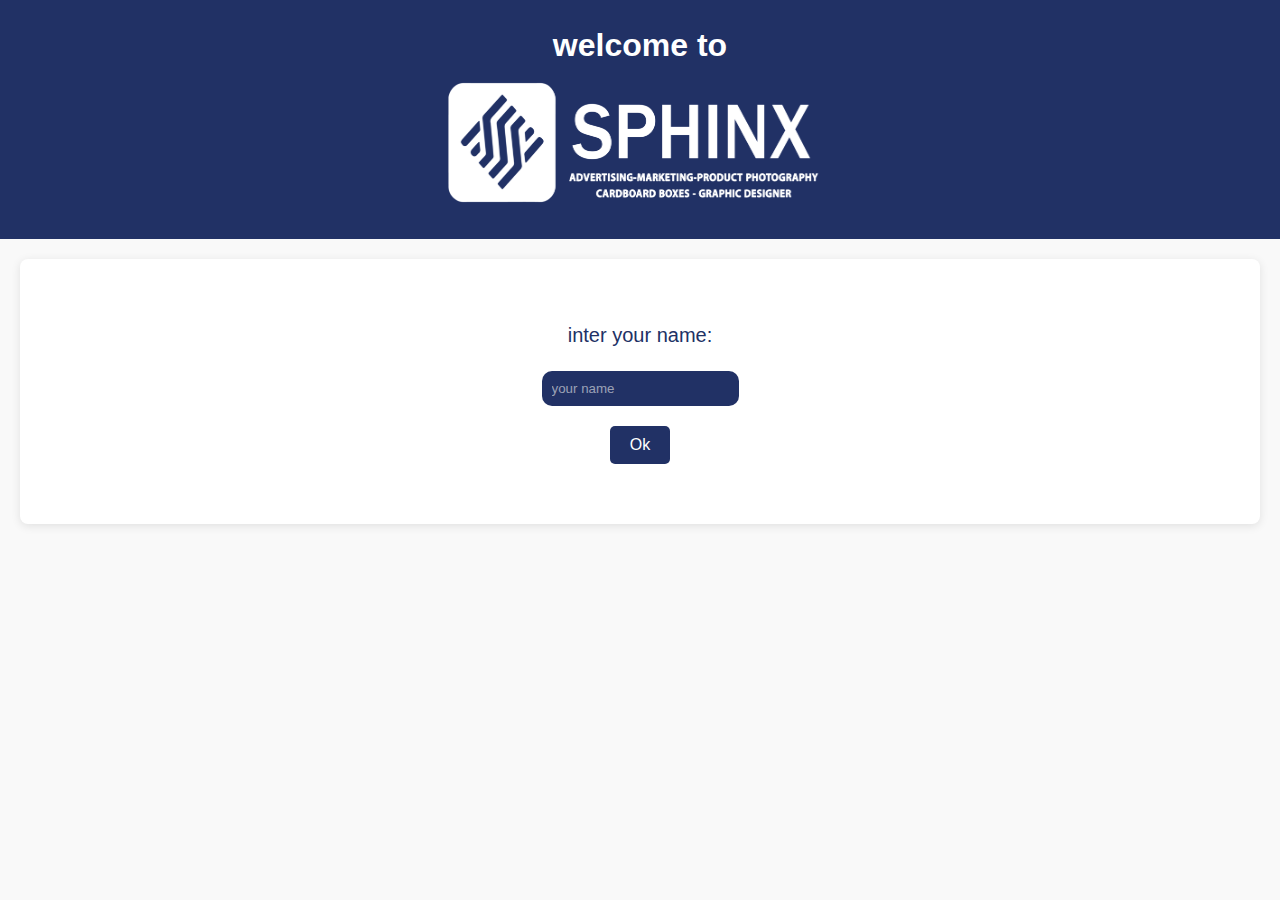
==== index.html @ e3f118b9 "Add files via upload" ====
<!DOCTYPE html>
<html lang="ar">
<head>
    <meta charset="UTF-8">
    <meta name="viewport" content="width=device-width, initial-scale=1.0">
    <meta name="theme-color" content="#213165">
    <title>Sphinx | Welcome</title>
    <link rel="stylesheet" href="styles.css">
</head>
<header>
    <h1 class="f-h1">welcome to</h1>
    <img class="f-icon-img" src="imgs/sphinx  png.png" alt="sphinximg">
</header>
    <section>
        <center>
            <div id="welcome-section">
                <label for="username">inter your name:</label>
                <center><form><input type="text" id="username" placeholder="your name" required></form></center>
                <button onclick="storeUsername()">Ok</button>
            </div>        
            <div id="welcome-message" style="display: none; color: #213165; font-size: 60px;">
                <h2 class="HelloMessage">Hello <span id="display-username"></span>!</h2>
                <p class="welcomMessage">Welcome in Sphinx</p>
                <a href="first.html"><button id="startButton">GET STARTED</button></a>
            </div>
        </center>
        <script src="JS/main.js"></script>
        <script src="JS/script.js"></script>
</body>
</html>
---- styles.css ----
:root {
    --fi-color: #213165;
    --sc-color: #213165;
    --th-color: #fff;
    --fr-color: #333;
    --fv-color: #1c2837;
    --si-color: #39546e;
    --body-background-color:#f9f9f9;
    --box-shadow-color:rgba(0,0,0,0.1);
    --ph-color:#ebebeb9c;
    --r-color: #16A085;
    --fi-darkColor:#000;
    --sc-darkColor:#fff;
}

::selection {
    color: var(--th-color);
    background-color: var(--sc-color);
}

mark {
    color: var(--th-color);
    background-color: var(--sc-color);
    padding: 2px;
}

mark::selection {
    color: var(--th-color);
    background-color: var(--fi-color);
}

h3::selection {
    color: var(--th-color);
    background-color: var(--fi-color);
}

p, h1, h2{
    cursor:default;
}

img {
    cursor:auto;
}

* {
    margin: 0;
    padding: 0;
    box-sizing: border-box;
}

body {
    font-family: 'Roboto', sans-serif;
    line-height: 1.6;
    background-color: var(--body-background-color);
    color: var(--fr-color);
    cursor: url("data:image/svg+xml,%3Csvg xmlns='http://www.w3.org/2000/svg' width='32' height='32' viewport='0 0 24 24' style='fill:#213165;'%3E%3Ccircle cx='16' cy='16' r='8' /%3E%3")
}

a {
    text-decoration: none;
}

header {
    background-color: var(--fi-color);
    color: var(--th-color);
    padding: 20px;
    text-align: center;
}

.snav {
    background-color: #213165;
}

.f-icon-img {
    width:400px;
    height:140px;
}

.f-h1 {
    color: var(--th-color);
}

.home-h3 {
    font-size: 60px;
}

nav ul {
    list-style: none;
    padding: 0;
}

nav ul li {
    display: inline;
    margin: 0 15px;
}

nav ul li a {
    color: var(--th-color);
    text-decoration: none;
    font-size: 1.2em;
    padding: 14px;
    border-radius: 10px;
    margin: 3px;
}

nav ul li a:hover {
    background-color: var(--si-color);
}

section {
    padding: 60px 20px;
    margin: 20px;
    background: var(--th-color);
    border-radius: 8px;
    box-shadow: 0 2px 10px var(--box-shadow-color);
}

.slider {
    position: relative;
    width: 80%;
    max-width: 600px;
    height: 400px;
    overflow: hidden;
    border: 2px solid var(--sc-color);
    border-radius: 8px;
}

.slides {
    display: flex;
    transition: transform 0.5s ease;
}

.slides img {
    width: 100%;
    height: 100%;
    height: 400px;
    flex-shrink: 0;
}

button.prev,
button.next {
    position: absolute;
    top: 50%;
    transform: translateY(-50%);
    border: none;
    padding: 10px;
    cursor: pointer;
    font-size: 18px;
    transition: 1s;
}

button.prev {
    left: 10px;
    background-color: var(--sc-color);
    opacity: 0.5;
    border-radius: 10px;
}

button.next {
    right: 10px;
    background-color: var(--sc-color);
    opacity: 0.5;
    border-radius: 10px;
}


button.next:hover,button.prev:hover{
    opacity: 1;
}

button {
    transition: 0.5s ease;
    /* transition: transform 0.1s; */
}
/* vaibratino animation in buttoms */
/* 
button:hover {
    animation: shake 0.3s;
    animation-iteration-count: 1;
}

@keyframes shake {
    0% { transform: translateX(0); }
    25% { transform: translateX(-2px); }
    50% { transform: translateX(2px); }
    75% { transform: translateX(-2px); }
    100% { transform: translateX(0); }
} */
button:hover {
    transform: scale(1.1); 
    background: linear-gradient(45deg, #213165, #4a63a5);
}

.b-md:hover {
    transform: scale(1.1); 
}

h1, h2 {
    color:var(--fv-color);
}

h3 {
    color: var(--sc-color);
}

.service, .project {
    margin: 30px 0;
    text-align: center;
}

footer {
    text-align: center;
    padding: 20px;
    background-color: var(--fi-color);
    color: var(--th-color);
    margin-top: 40px;
}


.fm form .i img {
    width: 70px ;
    height: 70px;
}
.fm {
    height: 500px;
    width: 250px;
    box-shadow:0px 6px 15px 3px var(--box-shadow-color);
    border-radius: 10px;
    margin-top: 150px;
}
.fm form .i img{
    margin-top: 20px;
}
label {
    color: var(--fi-color);
    display: block;
    font-size: 20px;
}
input {
    display: block;
    margin: 20px;
    color: var(--fi-color);
    padding: 10px;
    background-color: var(--fi-color);
    color: var(--th-color);
    border-radius: 10px;
    border: none;
}

::placeholder {
    color: var(--ph-color);
}

.su {
    border: none;
    border-radius: 10px;
    color: var(--th-color);
    background-color: var(--fi-color);
    width: 60px;
    height:40px
}

.faq-section {
    width: 90%;
    max-width: 600px;
    background-color: var(--body-background-color);
    border-radius: 8px;
    box-shadow: 0px 0px 10px var(--box-shadow-color);
    padding: 20px;
}


.faq-item {
    margin-bottom: 10px;
    border-bottom: 1px solid #e0e0e0;
}

.f-q {
    width: 100%;
    padding: 15px;
    font-size: 16px;
    background-color: var(--body-background-color);
    color: var(--sc-color);
    border: 2px var(--sc-color);
    border-radius: 8px 8px 8px 0px;
    text-align: left;
    cursor: pointer;
    outline: none;
    transition:0.5s;
}

.f-q:hover {
    background-color: var(--sc-color);
    color: var(--th-color);
}

.f-a {
    display: none;
    padding: 15px;
    font-size: 15px;
    color: var(--th-color);
    background-color: var(--sc-color);
    border-radius: 0 8px 8px 8px;
    margin: 5px;
    cursor: default;
    transition:0.5s;
}

/* start error bage */
    .sorry {
        text-align: center;
        margin-top: 100px;
        color: var(--fr-color);
    }
    .sorry-md {
        font-size: 80px;
    }
    .message-md {
        font-size: 60px;
        color: var(--fr-color);
    }
    .b-md {
        background-color: var(--fi-color);
        color: var(--th-color);
        border-radius: 10px;
        border: none;
        padding: 30px;
        font-size: 30px;
        cursor: pointer;
        text-decoration: none;
        margin: 40px;
    }
/* end error bage */

/* start bimo chat */
#chat-container {
    width: 300px;
    margin: auto;
    padding: 20px;
    border: 1px solid #ddd;
    border-radius: 5px;
    font-family: Arial, sans-serif;
}

#chat-box {
    height: 300px;
    overflow-y: auto;
    border: 1px solid #ddd;
    padding: 10px;
    margin-bottom: 10px;
}

#chat-box p {
    margin: 5px 0;
}

.bimoInput {
    width: calc(100% - 60px);
    padding: 10px;
    margin-right: 10px;
}

button {
    padding: 10px;
}

/* end bimo chat */
/* تصميم الأزرار */
button {
    position: relative;
    padding: 10px 20px;
    background-color: #213165;
    color: #fff;
    border: none;
    cursor: pointer;
    overflow: hidden; /* لإخفاء التأثير إذا تجاوز حدود الزر */
    font-size: 16px;
    border-radius: 5px;
}

/* تصميم تأثير النقر */
.click-effect {
    position: absolute;
    width: 20px;
    height: 20px;
    background: rgba(255, 255, 255, 0.5);
    border-radius: 50%;
    pointer-events: none;
    transform: scale(0); /* تبدأ بحجم صغير */
    animation: clickEffectAnimation 0.6s ease-out;
}

/* حركة التأثير */
@keyframes clickEffectAnimation {
    to {
        transform: scale(15); /* تكبير الدائرة */
        opacity: 0; /* جعلها شفافة تدريجياً */
    }
}

/* Media Queries */
@media (max-width: 768px) {
    nav ul li {
        display: block;
        margin: 10px 0;
    }
    .service img, .project img {
        width: 100%;
        height: auto;
    }

    .slides img {
        height: 200px;
    }

    .slider {
        height: 200px;
    }
    .f-h1 {
        font-size: 18px;
    }
        button.prev,
    button.next{
        padding: 7px;
        font-size: 10px;
    }
    .home-h3 {
        font-size: 50px;
    }
    .f-icon-img {
        width:250px;
        height:90px;
    }
    .f-q {
        font-size: 14px;
    }
    .f-a {
        font-size: 12px;
    }
    .sorry-md {
        font-size: 50px;
    }
    .user-name-index {
        width: 100px;
    }
    .interUsername {
        font-size: 30px;
    }
    .b-md {
        padding: 5px;
        font-size: 14px;
    }
}

@media (max-width: 480px) {
    header h1 {
        font-size: 24px;
    }
    section h2 {
        font-size: 18px;
    }
    .f-h1 {
        font-size: 16px;
    }
        button.prev,
    button.next{
        padding: 5px;
        font-size: 8px;
    }
    .home-h3 {
        font-size: 30px;
    }
    .f-icon-img {
        width:200px;
        height:70px;
    }
    .f-q {
        font-size: 12px;
    }
    .f-a {
        font-size: 10px;
    }
    .sorry-md {
        font-size: 40px;
    }
    #welcome-section input {
        text-align: center;
        width: 100px;
    }
    .welcomMessage {
        font-size: 40px;
    }
    .HelloMessage {
        font-size: 35px;
    }
}
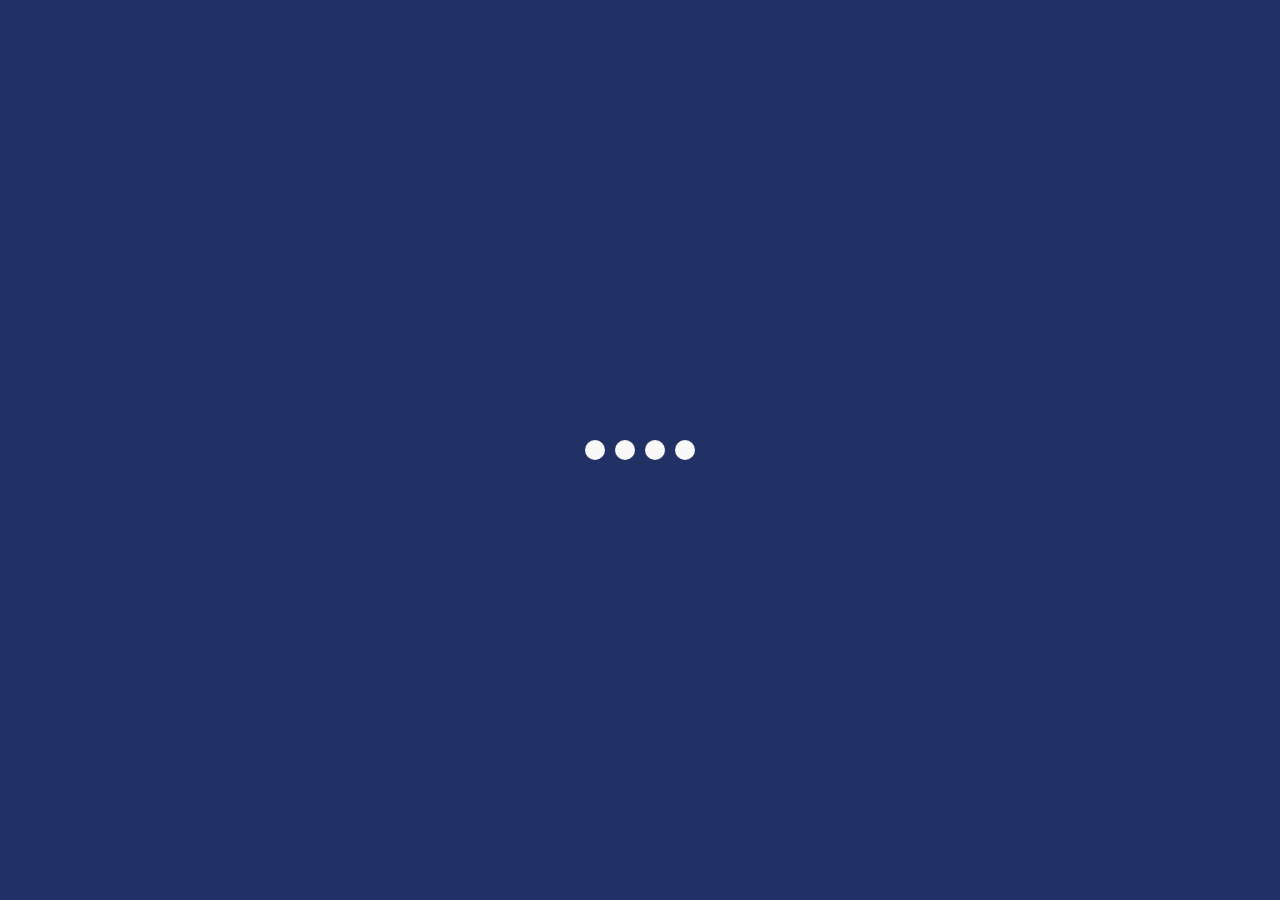
==== commit d944d9b3: "Update index.html" ====
--- a/index.html
+++ b/index.html
@@ -1,12 +1,24 @@
 <!DOCTYPE html>
 <html lang="ar">
 <head>
+    <meta name="description" content="Sphinx - تصميم مواقع و Web Development و خدمات تصميم جرافيكي إبداعية.">
+    <meta name="robots" content="index, follow">
+    <meta name="keywords" content="Sphinx, Web Development, تصميم مواقع, تصميم جرافيك, Graphic Design, Website Design">
     <meta charset="UTF-8">
     <meta name="viewport" content="width=device-width, initial-scale=1.0">
     <meta name="theme-color" content="#213165">
     <title>Sphinx | Welcome</title>
     <link rel="stylesheet" href="styles.css">
 </head>
+
+<div class="loading-screen">
+    <div class="cirs">
+    <div class="one"></div>
+    <div class="tow"></div>
+    <div class="htree"></div>
+    <div class="four"></div>
+</div>
+</div>
 <header>
     <h1 class="f-h1">welcome to</h1>
     <img class="f-icon-img" src="imgs/sphinx  png.png" alt="sphinximg">
--- a/styles.css
+++ b/styles.css
@@ -56,6 +56,88 @@
     cursor: url("data:image/svg+xml,%3Csvg xmlns='http://www.w3.org/2000/svg' width='32' height='32' viewport='0 0 24 24' style='fill:#213165;'%3E%3Ccircle cx='16' cy='16' r='8' /%3E%3")
 }
 
+.loading-screen {
+    position: fixed;
+    top: 0; left: 0; right: 0; bottom: 0;
+    background: var(--fi-color);
+    display: flex;
+    justify-content: center;
+    align-items: center;
+    color: var(--ph-color); 
+    font-size: 2rem; 
+    animation: fadeOut 2s ease-in-out forwards;
+    animation-delay: 3s; 
+    z-index: 1000; 
+}
+
+@keyframes fadeOut {
+    from { opacity: 1; } 
+    to { opacity: 0; visibility: hidden; } 
+}
+
+.cirs {
+
+    display: flex;
+    justify-content: center;
+    margin: 50px auto;
+}
+
+.cirs div {
+
+    width: 20px;
+
+    height: 20px;
+
+    background-color: var(--body-background-color);
+
+    border-radius: 50%;
+
+    margin: 0 5px;
+
+    animation-name: up-and-dawen;
+
+    animation-duration: 1.2s;
+
+    animation-iteration-count: infinite;
+
+    animation-direction: alternate;
+
+
+
+}
+
+.tow {
+
+ animation-delay:0.3s ;
+
+}
+
+.htree {
+
+ animation-delay: 0.6s;
+
+}
+
+.four {
+
+ animation-delay: 0.9s;
+
+}
+
+.loading-p {
+    display: block;
+}
+
+@keyframes up-and-dawen {
+    to {
+    opacity: 0.2;
+
+    transform: translateY(-20PX);
+
+    }
+
+}
+
 a {
     text-decoration: none;
 }
@@ -216,6 +298,35 @@
     margin-top: 40px;
 }
 
+.joinTT {
+    color: white;
+    text-decoration: none;
+}
+.joinTT:hover {
+    text-decoration: underline;
+}
+
+select {
+    width: 200px;
+    padding: 8px;
+    border: 2px solid var(--fv-color); /* الأزرق الغامق */
+    border-radius: 10px;
+    background-color: var(--fi-color); /* لون الخلفية */
+    color: #fff;
+    font-size: 16px;
+    outline: none;
+    appearance: none; /* إخفاء الشكل الافتراضي */
+    -webkit-appearance: none;
+    -moz-appearance: none;
+    cursor: pointer;
+    background-image: url('arrow.svg'); /* سهم مخصص */
+    background-repeat: no-repeat;
+    background-position: right 15px center;
+    background-size: 20px;
+}
+select:focus {
+    border-color:var(--ph-color) ;
+}
 
 .fm form .i img {
     width: 70px ;
@@ -364,6 +475,10 @@
     padding: 10px;
 }
 
+.hidden-inputs {
+    display: none;
+}
+
 /* end bimo chat */
 /* تصميم الأزرار */
 button {
